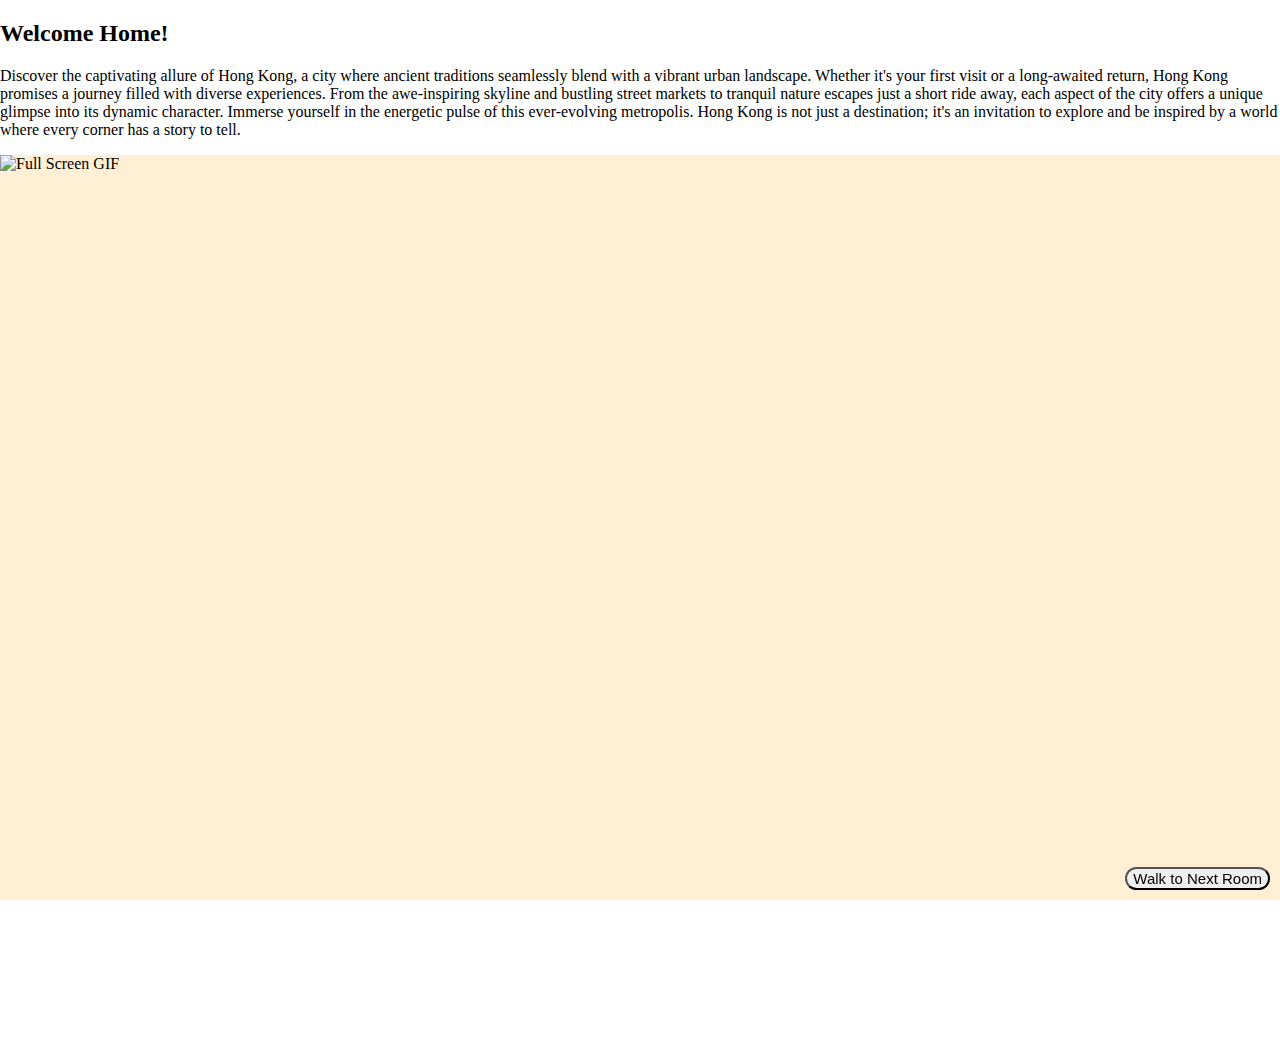
==== index.html @ b3d53bae "Add files via upload" ====
<!DOCTYPE html>
<html lang="en">
<head>
    <meta charset="UTF-8">
    <meta name="viewport" content="width=device-width, initial-scale=1.0">
    <title>Welcome Home!</title>
    <style>
        body, html {
            margin: 0;
            padding: 0;
            height: 100%;
            overflow: hidden;
        }
        #gif-container {
            position: center;
            top: 0;
            left: 0;
            width: 100%;
            height: 100%;
            align-items: center;
            background-color: papayawhip;
        }
        #gif-container img {
            width: 100%;
            height: 80%;
        }

        .bottom-right-button {
            position: fixed;
            bottom: 10px;
            right: 10px;
            font-size: 15px;
            border-radius: 25px;
        }
    </style>
</head>
<body>
    <h2>
        Welcome Home! 
    </h2>
    <p>
        Discover the captivating allure of Hong Kong, a city where ancient traditions seamlessly blend with a vibrant urban landscape. 
        Whether it's your first visit or a long-awaited return, Hong Kong promises a journey filled with diverse experiences. 
        From the awe-inspiring skyline and bustling street markets to tranquil nature escapes just a short ride away, each aspect of the city 
        offers a unique glimpse into its dynamic character. Immerse yourself in the energetic pulse of this ever-evolving metropolis. 
        Hong Kong is not just a destination; it's an invitation to explore and be inspired by a world where every corner has a story to tell.
    </p>
    <div id="gif-container">
        <img src="/Users/maddieli/Desktop/adv_cclab/proj2/images/door.gif" alt="Full Screen GIF">
    </div>

    <a href="page1.html">
        <button class="bottom-right-button">Walk to Next Room</button>
    </a>
</body>
</html>
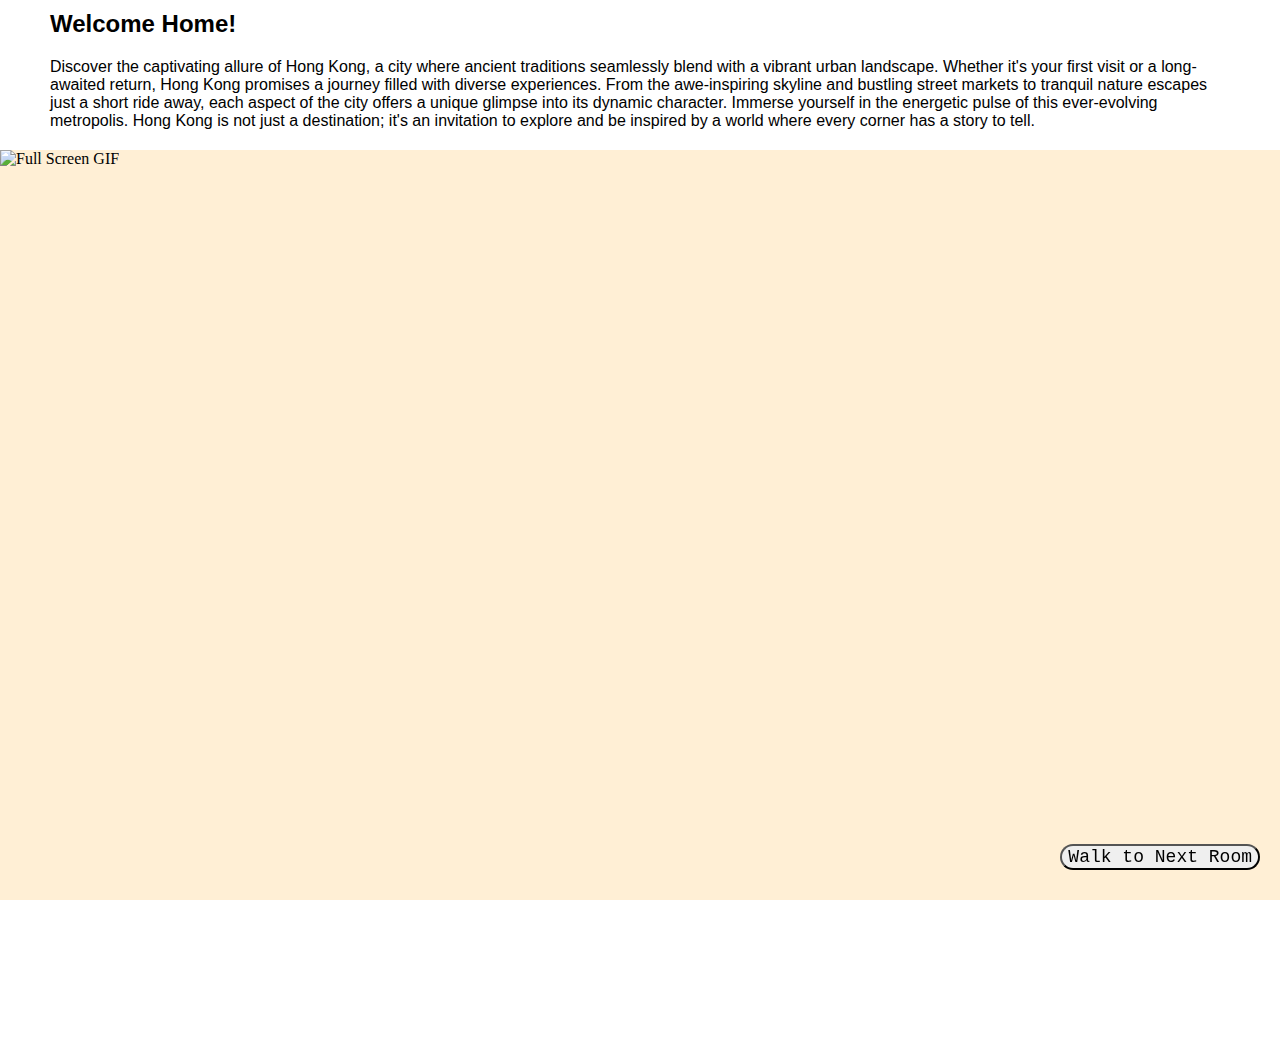
==== commit 95c19885: "Update index.html" ====
--- a/index.html
+++ b/index.html
@@ -5,15 +5,10 @@
     <meta name="viewport" content="width=device-width, initial-scale=1.0">
     <title>Welcome Home!</title>
     <style>
-        body, html {
-            margin: 0;
-            padding: 0;
-            height: 100%;
-            overflow: hidden;
-        }
+       
         #gif-container {
             position: center;
-            top: 0;
+            top: 30;
             left: 0;
             width: 100%;
             height: 100%;
@@ -22,15 +17,32 @@
         }
         #gif-container img {
             width: 100%;
-            height: 80%;
+            height: 100%;
         }
 
+         p, h1, h2, h3, h4, h5, h6 {
+            font-family: 'Gill Sans', sans-serif;
+              margin-left: 50px;
+              margin-right: 50px;
+              margin-bottom: 20px;
+              margin-top: 10px;
+              position: center;
+        }
+     
+        body, html {
+            margin: 00;
+            padding: 0;
+            height: 100%;
+            overflow: hidden;
+        }
+        
         .bottom-right-button {
             position: fixed;
-            bottom: 10px;
-            right: 10px;
-            font-size: 15px;
+            bottom: 30px;
+            right: 20px;
+            font-size: 18px;
             border-radius: 25px;
+            font-family: 'Courier New', sans-serif;
         }
     </style>
 </head>
@@ -46,7 +58,7 @@
         Hong Kong is not just a destination; it's an invitation to explore and be inspired by a world where every corner has a story to tell.
     </p>
     <div id="gif-container">
-        <img src="/Users/maddieli/Desktop/adv_cclab/proj2/images/door.gif" alt="Full Screen GIF">
+        <img src="./images/door.gif" alt="Full Screen GIF">
     </div>
 
     <a href="page1.html">
